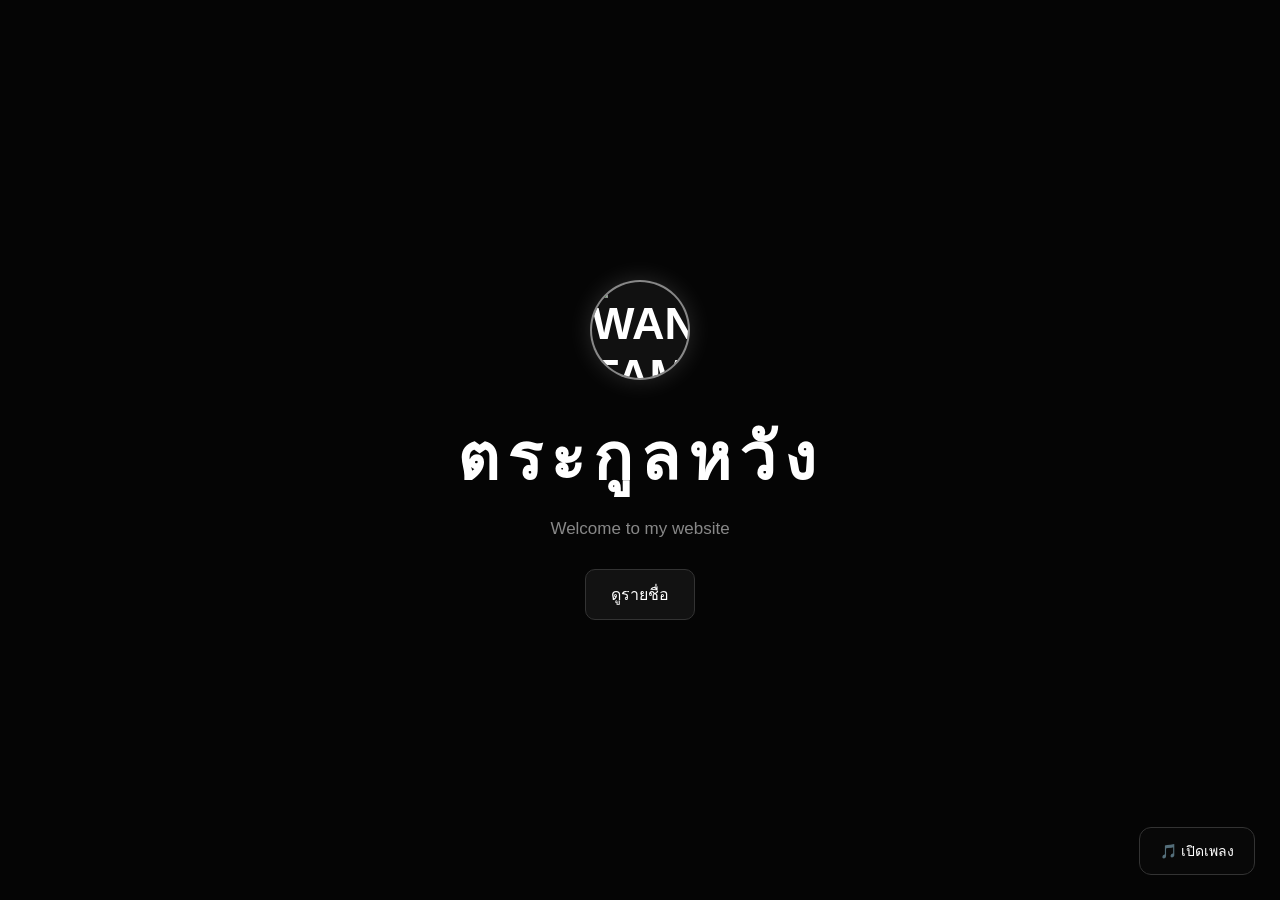
==== index.html @ 5ff53b09 "Add files via upload" ====
<!DOCTYPE html>
<html lang="th">

<head>
    <meta charset="UTF-8">
    <meta name="viewport" content="width=device-width, initial-scale=1.0">

    <title>"WANG</title>

    <link rel="stylesheet" href="style.css">
</head>

<body>

    <div class="snow"></div>

    <main class="hero">

        <div class="profile">
            <div class="avatar">
    <img src="images/logo.png" alt="WANG FAMILY Logo">
</div>

           <h1>ตระกูลหวัง</h1>

<p>Welcome to my website</p>

<div class="buttons">

    <a href="members.html" class="button">
        ดูรายชื่อ
    </a>

</div>
        </div>

    </main>
<audio id="bgMusic" loop>
    <source src="music/bgmusic.mp3" type="audio/mpeg">
</audio>

<button id="musicButton" class="music-button">
    🎵 เปิดเพลง
</button>
    <script src="script.js"></script>

</body>
</html>
---- style.css ----
* {
    margin: 0;
    padding: 0;
    box-sizing: border-box;
}

body {
    min-height: 100vh;

    background: #050505;
    color: white;

    font-family: Arial, sans-serif;

    overflow-x: hidden;
    overflow-y: auto;
}
.hero {
    min-height: 100vh;

    display: flex;
    justify-content: center;
    align-items: center;

    text-align: center;
}

.profile {
    animation: fadeIn 1.5s ease;
}

.avatar {
    width: 110px;
    height: 110px;

    margin: 0 auto 25px;

    display: flex;
    justify-content: center;
    align-items: center;

    border: 2px solid rgba(255,255,255,0.5);
    border-radius: 50%;

    font-size: 45px;
    font-weight: bold;

    background: rgba(255,255,255,0.05);

    box-shadow: 0 0 40px rgba(255,255,255,0.15);
}

h1 {
    font-size: 65px;
    letter-spacing: 8px;

    margin-bottom: 10px;
}

p {
    color: #888;
    font-size: 17px;

    margin-bottom: 30px;
}

.buttons {
    display: flex;
    justify-content: center;
    gap: 12px;
}

.button {
    padding: 12px 25px;

    color: white;
    text-decoration: none;

    border: 1px solid #333;
    border-radius: 10px;

    background: rgba(255,255,255,0.05);

    transition: 0.3s;
}

.button:hover {
    background: white;
    color: black;

    transform: translateY(-4px);

    box-shadow: 0 10px 30px rgba(255,255,255,0.15);
}

@keyframes fadeIn {

    from {
        opacity: 0;
        transform: translateY(30px);
    }

    to {
        opacity: 1;
        transform: translateY(0);
    }

}
/* =========================
   MEMBERS PAGE
========================= */

.members-page {
    color: white;
    overflow-x: hidden;

    background-image:
        linear-gradient(
            rgba(0, 0, 0, 0.75),
            rgba(0, 0, 0, 0.85)
        ),
        url("images/background.jpg");

    background-size: cover;
    background-position: center;
    background-attachment: fixed;

    min-height: 100vh;
}


/* พื้นหลังลาย + */

.background-pattern {

    position: fixed;

    inset: 0;

    z-index: -1;

    opacity: 0.12;

    background-image:
        linear-gradient(
            rgba(255,255,255,0.08) 1px,
            transparent 1px
        ),
        linear-gradient(
            90deg,
            rgba(255,255,255,0.08) 1px,
            transparent 1px
        );

    background-size: 50px 50px;

}


/* กล่องหลัก */

.members-container {

    width: 90%;

    max-width: 900px;

    margin: auto;

    padding: 70px 0;

}


/* Header */

.members-header {

    text-align: center;

    margin-bottom: 60px;

}


.members-header h1 {

    font-size: 55px;

    letter-spacing: 5px;

    margin-bottom: 10px;

}


.members-header p {

    letter-spacing: 7px;

    color: #777;

}


/* Search */

.search-box {

    display: flex;

    align-items: center;

    gap: 15px;

    max-width: 650px;

    margin: 35px auto 0;

    padding: 18px 25px;

    border: 1px solid #333;

    border-radius: 15px;

    background: rgba(10,10,10,0.8);

}


.search-box input {

    width: 100%;

    border: none;

    outline: none;

    background: transparent;

    color: white;

    font-size: 16px;

}


.search-box input::placeholder {

    color: #777;

}


/* Section */

.member-section {

    margin-bottom: 70px;

}


.member-section h2 {

    font-size: 38px;

    margin-bottom: 30px;

    letter-spacing: 2px;

}


.member-section h2 span {

    font-size: 20px;

    color: #666;

}


/* Member Card */

.member-card {

    display: flex;

    align-items: center;

    gap: 25px;

    padding: 25px;

    margin-bottom: 18px;

    border: 1px solid #292929;

    border-radius: 20px;

    background: rgba(15,15,15,0.8);

    transition: 0.3s;

}


.member-card:hover {

    transform: translateY(-4px);

    background: rgba(30,30,30,0.9);

}


/* Avatar */

.member-avatar {

    width: 75px;

    height: 75px;

    flex-shrink: 0;

    display: flex;

    justify-content: center;

    align-items: center;

    border-radius: 50%;

    background: #111;

    border: 1px solid #333;

    font-size: 30px;

}


/* Info */

.member-info {

    flex: 1;

}


.role {

    font-size: 13px;

    letter-spacing: 3px;

    margin-bottom: 8px;

}


.member-info h3 {

    font-size: 20px;

    margin-bottom: 8px;

}


.member-info a {

    color: #3b82f6;

    text-decoration: none;

    font-size: 13px;

}


/* Founder */

.founder {

    border-color: rgba(220,180,30,0.5);

}


.founder-role {

    color: #e0b51c;

}


/* Leader */

.leader {

    border-color: rgba(200,50,50,0.45);

}


.leader-role {

    color: #ff5050;

}


/* Support */

.support {

    border-color: rgba(230,100,180,0.4);

}


.support-role {

    color: #ff8bc9;

}


/* Member */

.member-role {

    color: #999;

}


/* Back */

.back-button {

    display: block;

    width: fit-content;

    margin: 50px auto 0;

    padding: 14px 25px;

    border: 1px solid #333;

    border-radius: 12px;

    color: white;

    text-decoration: none;

    transition: 0.3s;

}


.back-button:hover {

    background: white;

    color: black;

}


/* Mobile */

@media (max-width: 600px) {

    .members-container {

        width: 88%;

        padding-top: 40px;

    }


    .members-header h1 {

        font-size: 38px;

    }


    .member-section h2 {

        font-size: 30px;

    }


    .member-card {

        padding: 18px;

    }


    .member-avatar {

        width: 60px;

        height: 60px;

        font-size: 24px;

    }


    .member-info h3 {

        font-size: 16px;

    }

}
.family-logo {

    width: 140px;
    height: 140px;

    object-fit: contain;

    margin-bottom: 20px;

    filter: drop-shadow(
        0 0 20px rgba(255,255,255,0.2)
    );

}
.member-avatar {

    width: 75px;
    height: 75px;

    flex-shrink: 0;

    overflow: hidden;

    border-radius: 50%;

    background: #111;

    border: 1px solid #333;
}

.member-avatar img {

    width: 100%;
    height: 100%;

    object-fit: cover;

    display: block;
}
.music-button {

    position: fixed;

    bottom: 25px;
    right: 25px;

    padding: 12px 20px;

    border: 1px solid #333;
    border-radius: 12px;

    background: rgba(10, 10, 10, 0.85);

    color: white;

    cursor: pointer;

    font-size: 14px;

    backdrop-filter: blur(10px);

    transition: 0.3s;

    z-index: 1000;
}

.music-button:hover {

    background: white;

    color: black;

    transform: translateY(-3px);

}
.avatar {
    width: 100px;
    height: 100px;
    border-radius: 50%;
    overflow: hidden;
    margin: 0 auto 25px;
    border: 2px solid rgba(255,255,255,0.5);
    box-shadow: 0 0 25px rgba(255,255,255,0.15);
}

.avatar img {
    width: 100%;
    height: 100%;
    object-fit: cover;
    display: block;
}
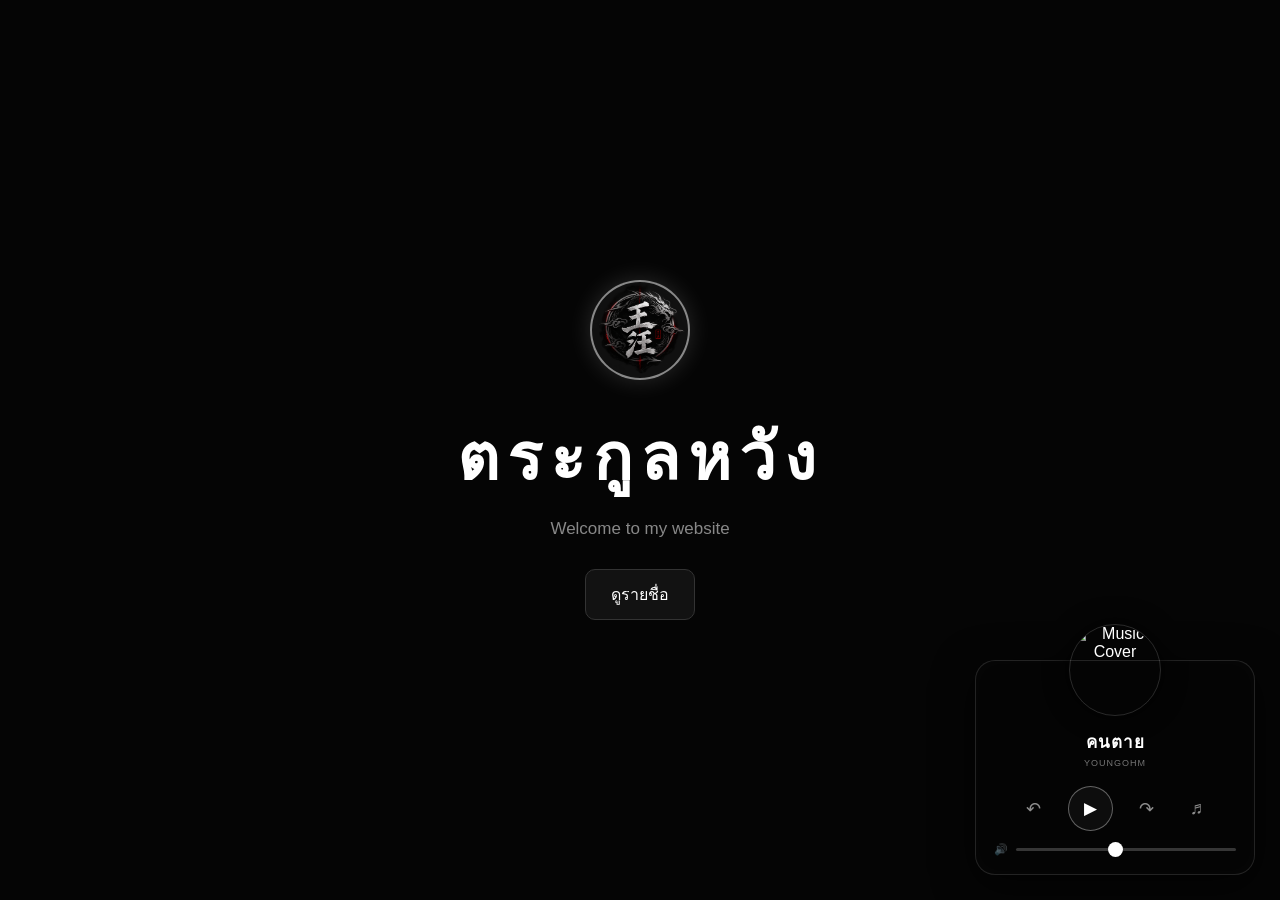
==== commit b737c5e8: "Add files via upload" ====
--- a/index.html
+++ b/index.html
@@ -35,14 +35,46 @@
         </div>
 
     </main>
-<audio id="bgMusic" loop>
-    <source src="music/bgmusic.mp3" type="audio/mpeg">
-</audio>
+<div class="music-player">
 
-<button id="musicButton" class="music-button">
-    🎵 เปิดเพลง
-</button>
-    <script src="script.js"></script>
+    <div class="music-cover">
+        <img src="images/music-cover.jpg" alt="Music Cover">
+    </div>
+
+    <div class="music-info">
+        <div class="music-title">คนตาย</div>
+        <div class="music-artist">YOUNGOHM</div>
+    </div>
+
+    <div class="music-controls">
+
+        <button id="prevBtn">↶</button>
+
+        <button id="playBtn" class="play-btn">▶</button>
+
+        <button id="nextBtn">↷</button>
+
+        <button id="muteBtn">♬</button>
+
+    </div>
+
+    <div class="volume-area">
+        <span>🔊</span>
+        <input
+            type="range"
+            id="volumeSlider"
+            min="0"
+            max="1"
+            step="0.01"
+            value="0.45"
+        >
+    </div>
+
+</div>
+
+<audio id="bgMusic" src="music/bgmusic.mp3"></audio>
+
+<script src="script.js"></script>
 
 </body>
 </html>
--- a/style.css
+++ b/style.css
@@ -615,4 +615,200 @@
     height: 100%;
     object-fit: cover;
     display: block;
+}
+/* =========================
+   MUSIC PLAYER
+========================= */
+
+.music-player {
+    position: fixed;
+    right: 25px;
+    bottom: 25px;
+    left: auto;
+    transform: none;
+    width: 280px;
+    padding: 18px;
+
+    background: rgba(5, 5, 5, 0.82);
+    backdrop-filter: blur(18px);
+    -webkit-backdrop-filter: blur(18px);
+
+    border: 1px solid rgba(255,255,255,0.12);
+    border-radius: 20px;
+
+    box-shadow:
+        0 10px 40px rgba(0,0,0,0.7),
+        inset 0 0 20px rgba(255,255,255,0.02);
+
+    z-index: 9999;
+
+    text-align: center;
+}
+
+/* ปกเพลง */
+
+.music-cover {
+    width: 92px;
+    height: 92px;
+
+    margin: -55px auto 12px;
+
+    border-radius: 50%;
+    overflow: hidden;
+
+    border: 1px solid rgba(255,255,255,0.15);
+
+    box-shadow:
+        0 0 25px rgba(0,0,0,0.8);
+
+    animation: musicSpin 10s linear infinite;
+    animation-play-state: paused;
+}
+
+.music-cover.playing {
+    animation-play-state: running;
+}
+
+.music-cover img {
+    width: 100%;
+    height: 100%;
+
+    object-fit: cover;
+}
+
+/* ชื่อเพลง */
+
+.music-title {
+    color: white;
+    font-size: 17px;
+    font-weight: 700;
+
+    letter-spacing: 1px;
+}
+
+.music-artist {
+    color: rgba(255,255,255,0.45);
+
+    font-size: 9px;
+    letter-spacing: 1px;
+
+    margin-top: 3px;
+}
+
+/* ปุ่ม */
+
+.music-controls {
+    display: flex;
+    align-items: center;
+    justify-content: center;
+
+    gap: 18px;
+
+    margin-top: 18px;
+}
+
+.music-controls button {
+    width: 32px;
+    height: 32px;
+
+    border: none;
+    background: transparent;
+
+    color: rgba(255,255,255,0.55);
+
+    font-size: 18px;
+
+    cursor: pointer;
+
+    transition: 0.2s;
+}
+
+.music-controls button:hover {
+    color: white;
+    transform: scale(1.12);
+}
+
+/* ปุ่ม Play */
+
+.music-controls .play-btn {
+    width: 45px;
+    height: 45px;
+
+    border-radius: 50%;
+
+    border: 1px solid rgba(255,255,255,0.35);
+
+    background: rgba(255,255,255,0.04);
+
+    color: white;
+
+    font-size: 17px;
+}
+
+.music-controls .play-btn:hover {
+    background: rgba(255,255,255,0.1);
+}
+
+/* Volume */
+
+.volume-area {
+    display: flex;
+    align-items: center;
+
+    gap: 8px;
+
+    margin-top: 12px;
+
+    color: rgba(255,255,255,0.45);
+    font-size: 11px;
+}
+
+#volumeSlider {
+    flex: 1;
+
+    height: 3px;
+
+    appearance: none;
+
+    background: rgba(255,255,255,0.2);
+
+    border-radius: 10px;
+
+    cursor: pointer;
+}
+
+#volumeSlider::-webkit-slider-thumb {
+    appearance: none;
+
+    width: 15px;
+    height: 15px;
+
+    border-radius: 50%;
+
+    background: white;
+
+    cursor: pointer;
+}
+
+/* Animation */
+
+@keyframes musicSpin {
+    from {
+        transform: rotate(0deg);
+    }
+
+    to {
+        transform: rotate(360deg);
+    }
+}
+
+/* มือถือ */
+
+@media (max-width: 500px) {
+
+    .music-player {
+        width: 250px;
+        bottom: 18px;
+    }
+
 }
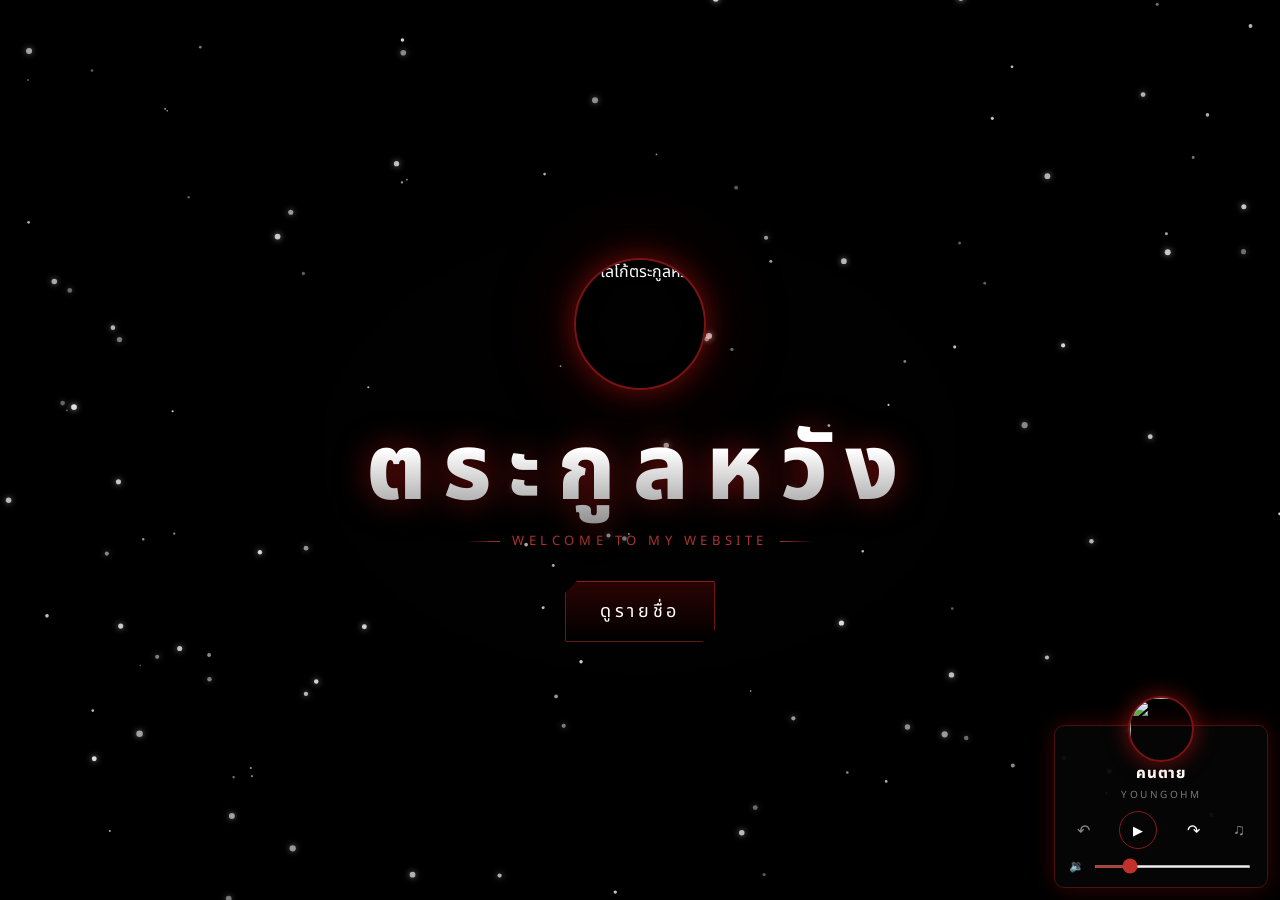
==== commit facb1560: "Add files via upload" ====
--- a/index.html
+++ b/index.html
@@ -1,80 +1,34 @@
-<!DOCTYPE html>
-<html lang="th">
-
-<head>
-    <meta charset="UTF-8">
-    <meta name="viewport" content="width=device-width, initial-scale=1.0">
-
-    <title>"WANG</title>
-
-    <link rel="stylesheet" href="style.css">
-</head>
-
-<body>
-
-    <div class="snow"></div>
-
-    <main class="hero">
-
-        <div class="profile">
-            <div class="avatar">
-    <img src="images/logo.png" alt="WANG FAMILY Logo">
-</div>
-
-           <h1>ตระกูลหวัง</h1>
-
-<p>Welcome to my website</p>
-
-<div class="buttons">
-
-    <a href="members.html" class="button">
-        ดูรายชื่อ
-    </a>
-
-</div>
-        </div>
-
-    </main>
-<div class="music-player">
-
-    <div class="music-cover">
-        <img src="images/music-cover.jpg" alt="Music Cover">
-    </div>
-
-    <div class="music-info">
-        <div class="music-title">คนตาย</div>
-        <div class="music-artist">YOUNGOHM</div>
-    </div>
-
-    <div class="music-controls">
-
-        <button id="prevBtn">↶</button>
-
-        <button id="playBtn" class="play-btn">▶</button>
-
-        <button id="nextBtn">↷</button>
-
-        <button id="muteBtn">♬</button>
-
-    </div>
-
-    <div class="volume-area">
-        <span>🔊</span>
-        <input
-            type="range"
-            id="volumeSlider"
-            min="0"
-            max="1"
-            step="0.01"
-            value="0.45"
-        >
-    </div>
-
-</div>
-
-<audio id="bgMusic" src="music/bgmusic.mp3"></audio>
-
-<script src="script.js"></script>
-
-</body>
-</html>+<!DOCTYPE html>
+<html lang="th">
+<head>
+<meta charset="UTF-8">
+<meta name="viewport" content="width=device-width, initial-scale=1, viewport-fit=cover">
+<title>ตระกูลหวัง</title>
+<link href="https://fonts.googleapis.com/css2?family=Noto+Sans+Thai:wght@400;700;800&display=swap" rel="stylesheet">
+<link rel="stylesheet" href="style.css">
+</head>
+<body>
+<div id="fade"></div>
+<canvas id="snow"></canvas>
+<button id="bk" class="hide">← ย้อนกลับ</button>
+
+<section id="home">
+  <img class="logo" src="images/logo.jpg" alt="โลโก้ตระกูลหวัง">
+  <h1>ตระกูลหวัง</h1>
+  <p class="sub">Welcome to my website</p>
+  <button class="go" id="go">ดูรายชื่อ</button>
+</section>
+
+<section id="list" class="hide"></section>
+
+<div class="pl">
+  <img class="art" src="images/logo.jpg" alt="">
+  <audio id="au" preload="auto" loop></audio>
+  <div class="tt" id="tt"></div><div class="ar">YOUNGOHM</div>
+  <div class="ctl"><button id="rp" title="repeat">↶</button><button class="p" id="pl">▶</button><button id="nx" title="next">↷</button><button>♫</button></div>
+  <div class="vol">🔉<input type="range" id="vol" min="0" max="100" value="20"></div>
+</div>
+
+<script src="script.js"></script>
+</body>
+</html>
--- a/style.css
+++ b/style.css
@@ -1,814 +1,61 @@
-* {
-    margin: 0;
-    padding: 0;
-    box-sizing: border-box;
-}
-
-body {
-    min-height: 100vh;
-
-    background: #050505;
-    color: white;
-
-    font-family: Arial, sans-serif;
-
-    overflow-x: hidden;
-    overflow-y: auto;
-}
-.hero {
-    min-height: 100vh;
-
-    display: flex;
-    justify-content: center;
-    align-items: center;
-
-    text-align: center;
-}
-
-.profile {
-    animation: fadeIn 1.5s ease;
-}
-
-.avatar {
-    width: 110px;
-    height: 110px;
-
-    margin: 0 auto 25px;
-
-    display: flex;
-    justify-content: center;
-    align-items: center;
-
-    border: 2px solid rgba(255,255,255,0.5);
-    border-radius: 50%;
-
-    font-size: 45px;
-    font-weight: bold;
-
-    background: rgba(255,255,255,0.05);
-
-    box-shadow: 0 0 40px rgba(255,255,255,0.15);
-}
-
-h1 {
-    font-size: 65px;
-    letter-spacing: 8px;
-
-    margin-bottom: 10px;
-}
-
-p {
-    color: #888;
-    font-size: 17px;
-
-    margin-bottom: 30px;
-}
-
-.buttons {
-    display: flex;
-    justify-content: center;
-    gap: 12px;
-}
-
-.button {
-    padding: 12px 25px;
-
-    color: white;
-    text-decoration: none;
-
-    border: 1px solid #333;
-    border-radius: 10px;
-
-    background: rgba(255,255,255,0.05);
-
-    transition: 0.3s;
-}
-
-.button:hover {
-    background: white;
-    color: black;
-
-    transform: translateY(-4px);
-
-    box-shadow: 0 10px 30px rgba(255,255,255,0.15);
-}
-
-@keyframes fadeIn {
-
-    from {
-        opacity: 0;
-        transform: translateY(30px);
-    }
-
-    to {
-        opacity: 1;
-        transform: translateY(0);
-    }
-
-}
-/* =========================
-   MEMBERS PAGE
-========================= */
-
-.members-page {
-    color: white;
-    overflow-x: hidden;
-
-    background-image:
-        linear-gradient(
-            rgba(0, 0, 0, 0.75),
-            rgba(0, 0, 0, 0.85)
-        ),
-        url("images/background.jpg");
-
-    background-size: cover;
-    background-position: center;
-    background-attachment: fixed;
-
-    min-height: 100vh;
-}
-
-
-/* พื้นหลังลาย + */
-
-.background-pattern {
-
-    position: fixed;
-
-    inset: 0;
-
-    z-index: -1;
-
-    opacity: 0.12;
-
-    background-image:
-        linear-gradient(
-            rgba(255,255,255,0.08) 1px,
-            transparent 1px
-        ),
-        linear-gradient(
-            90deg,
-            rgba(255,255,255,0.08) 1px,
-            transparent 1px
-        );
-
-    background-size: 50px 50px;
-
-}
-
-
-/* กล่องหลัก */
-
-.members-container {
-
-    width: 90%;
-
-    max-width: 900px;
-
-    margin: auto;
-
-    padding: 70px 0;
-
-}
-
-
-/* Header */
-
-.members-header {
-
-    text-align: center;
-
-    margin-bottom: 60px;
-
-}
-
-
-.members-header h1 {
-
-    font-size: 55px;
-
-    letter-spacing: 5px;
-
-    margin-bottom: 10px;
-
-}
-
-
-.members-header p {
-
-    letter-spacing: 7px;
-
-    color: #777;
-
-}
-
-
-/* Search */
-
-.search-box {
-
-    display: flex;
-
-    align-items: center;
-
-    gap: 15px;
-
-    max-width: 650px;
-
-    margin: 35px auto 0;
-
-    padding: 18px 25px;
-
-    border: 1px solid #333;
-
-    border-radius: 15px;
-
-    background: rgba(10,10,10,0.8);
-
-}
-
-
-.search-box input {
-
-    width: 100%;
-
-    border: none;
-
-    outline: none;
-
-    background: transparent;
-
-    color: white;
-
-    font-size: 16px;
-
-}
-
-
-.search-box input::placeholder {
-
-    color: #777;
-
-}
-
-
-/* Section */
-
-.member-section {
-
-    margin-bottom: 70px;
-
-}
-
-
-.member-section h2 {
-
-    font-size: 38px;
-
-    margin-bottom: 30px;
-
-    letter-spacing: 2px;
-
-}
-
-
-.member-section h2 span {
-
-    font-size: 20px;
-
-    color: #666;
-
-}
-
-
-/* Member Card */
-
-.member-card {
-
-    display: flex;
-
-    align-items: center;
-
-    gap: 25px;
-
-    padding: 25px;
-
-    margin-bottom: 18px;
-
-    border: 1px solid #292929;
-
-    border-radius: 20px;
-
-    background: rgba(15,15,15,0.8);
-
-    transition: 0.3s;
-
-}
-
-
-.member-card:hover {
-
-    transform: translateY(-4px);
-
-    background: rgba(30,30,30,0.9);
-
-}
-
-
-/* Avatar */
-
-.member-avatar {
-
-    width: 75px;
-
-    height: 75px;
-
-    flex-shrink: 0;
-
-    display: flex;
-
-    justify-content: center;
-
-    align-items: center;
-
-    border-radius: 50%;
-
-    background: #111;
-
-    border: 1px solid #333;
-
-    font-size: 30px;
-
-}
-
-
-/* Info */
-
-.member-info {
-
-    flex: 1;
-
-}
-
-
-.role {
-
-    font-size: 13px;
-
-    letter-spacing: 3px;
-
-    margin-bottom: 8px;
-
-}
-
-
-.member-info h3 {
-
-    font-size: 20px;
-
-    margin-bottom: 8px;
-
-}
-
-
-.member-info a {
-
-    color: #3b82f6;
-
-    text-decoration: none;
-
-    font-size: 13px;
-
-}
-
-
-/* Founder */
-
-.founder {
-
-    border-color: rgba(220,180,30,0.5);
-
-}
-
-
-.founder-role {
-
-    color: #e0b51c;
-
-}
-
-
-/* Leader */
-
-.leader {
-
-    border-color: rgba(200,50,50,0.45);
-
-}
-
-
-.leader-role {
-
-    color: #ff5050;
-
-}
-
-
-/* Support */
-
-.support {
-
-    border-color: rgba(230,100,180,0.4);
-
-}
-
-
-.support-role {
-
-    color: #ff8bc9;
-
-}
-
-
-/* Member */
-
-.member-role {
-
-    color: #999;
-
-}
-
-
-/* Back */
-
-.back-button {
-
-    display: block;
-
-    width: fit-content;
-
-    margin: 50px auto 0;
-
-    padding: 14px 25px;
-
-    border: 1px solid #333;
-
-    border-radius: 12px;
-
-    color: white;
-
-    text-decoration: none;
-
-    transition: 0.3s;
-
-}
-
-
-.back-button:hover {
-
-    background: white;
-
-    color: black;
-
-}
-
-
-/* Mobile */
-
-@media (max-width: 600px) {
-
-    .members-container {
-
-        width: 88%;
-
-        padding-top: 40px;
-
-    }
-
-
-    .members-header h1 {
-
-        font-size: 38px;
-
-    }
-
-
-    .member-section h2 {
-
-        font-size: 30px;
-
-    }
-
-
-    .member-card {
-
-        padding: 18px;
-
-    }
-
-
-    .member-avatar {
-
-        width: 60px;
-
-        height: 60px;
-
-        font-size: 24px;
-
-    }
-
-
-    .member-info h3 {
-
-        font-size: 16px;
-
-    }
-
-}
-.family-logo {
-
-    width: 140px;
-    height: 140px;
-
-    object-fit: contain;
-
-    margin-bottom: 20px;
-
-    filter: drop-shadow(
-        0 0 20px rgba(255,255,255,0.2)
-    );
-
-}
-.member-avatar {
-
-    width: 75px;
-    height: 75px;
-
-    flex-shrink: 0;
-
-    overflow: hidden;
-
-    border-radius: 50%;
-
-    background: #111;
-
-    border: 1px solid #333;
-}
-
-.member-avatar img {
-
-    width: 100%;
-    height: 100%;
-
-    object-fit: cover;
-
-    display: block;
-}
-.music-button {
-
-    position: fixed;
-
-    bottom: 25px;
-    right: 25px;
-
-    padding: 12px 20px;
-
-    border: 1px solid #333;
-    border-radius: 12px;
-
-    background: rgba(10, 10, 10, 0.85);
-
-    color: white;
-
-    cursor: pointer;
-
-    font-size: 14px;
-
-    backdrop-filter: blur(10px);
-
-    transition: 0.3s;
-
-    z-index: 1000;
-}
-
-.music-button:hover {
-
-    background: white;
-
-    color: black;
-
-    transform: translateY(-3px);
-
-}
-.avatar {
-    width: 100px;
-    height: 100px;
-    border-radius: 50%;
-    overflow: hidden;
-    margin: 0 auto 25px;
-    border: 2px solid rgba(255,255,255,0.5);
-    box-shadow: 0 0 25px rgba(255,255,255,0.15);
-}
-
-.avatar img {
-    width: 100%;
-    height: 100%;
-    object-fit: cover;
-    display: block;
-}
-/* =========================
-   MUSIC PLAYER
-========================= */
-
-.music-player {
-    position: fixed;
-    right: 25px;
-    bottom: 25px;
-    left: auto;
-    transform: none;
-    width: 280px;
-    padding: 18px;
-
-    background: rgba(5, 5, 5, 0.82);
-    backdrop-filter: blur(18px);
-    -webkit-backdrop-filter: blur(18px);
-
-    border: 1px solid rgba(255,255,255,0.12);
-    border-radius: 20px;
-
-    box-shadow:
-        0 10px 40px rgba(0,0,0,0.7),
-        inset 0 0 20px rgba(255,255,255,0.02);
-
-    z-index: 9999;
-
-    text-align: center;
-}
-
-/* ปกเพลง */
-
-.music-cover {
-    width: 92px;
-    height: 92px;
-
-    margin: -55px auto 12px;
-
-    border-radius: 50%;
-    overflow: hidden;
-
-    border: 1px solid rgba(255,255,255,0.15);
-
-    box-shadow:
-        0 0 25px rgba(0,0,0,0.8);
-
-    animation: musicSpin 10s linear infinite;
-    animation-play-state: paused;
-}
-
-.music-cover.playing {
-    animation-play-state: running;
-}
-
-.music-cover img {
-    width: 100%;
-    height: 100%;
-
-    object-fit: cover;
-}
-
-/* ชื่อเพลง */
-
-.music-title {
-    color: white;
-    font-size: 17px;
-    font-weight: 700;
-
-    letter-spacing: 1px;
-}
-
-.music-artist {
-    color: rgba(255,255,255,0.45);
-
-    font-size: 9px;
-    letter-spacing: 1px;
-
-    margin-top: 3px;
-}
-
-/* ปุ่ม */
-
-.music-controls {
-    display: flex;
-    align-items: center;
-    justify-content: center;
-
-    gap: 18px;
-
-    margin-top: 18px;
-}
-
-.music-controls button {
-    width: 32px;
-    height: 32px;
-
-    border: none;
-    background: transparent;
-
-    color: rgba(255,255,255,0.55);
-
-    font-size: 18px;
-
-    cursor: pointer;
-
-    transition: 0.2s;
-}
-
-.music-controls button:hover {
-    color: white;
-    transform: scale(1.12);
-}
-
-/* ปุ่ม Play */
-
-.music-controls .play-btn {
-    width: 45px;
-    height: 45px;
-
-    border-radius: 50%;
-
-    border: 1px solid rgba(255,255,255,0.35);
-
-    background: rgba(255,255,255,0.04);
-
-    color: white;
-
-    font-size: 17px;
-}
-
-.music-controls .play-btn:hover {
-    background: rgba(255,255,255,0.1);
-}
-
-/* Volume */
-
-.volume-area {
-    display: flex;
-    align-items: center;
-
-    gap: 8px;
-
-    margin-top: 12px;
-
-    color: rgba(255,255,255,0.45);
-    font-size: 11px;
-}
-
-#volumeSlider {
-    flex: 1;
-
-    height: 3px;
-
-    appearance: none;
-
-    background: rgba(255,255,255,0.2);
-
-    border-radius: 10px;
-
-    cursor: pointer;
-}
-
-#volumeSlider::-webkit-slider-thumb {
-    appearance: none;
-
-    width: 15px;
-    height: 15px;
-
-    border-radius: 50%;
-
-    background: white;
-
-    cursor: pointer;
-}
-
-/* Animation */
-
-@keyframes musicSpin {
-    from {
-        transform: rotate(0deg);
-    }
-
-    to {
-        transform: rotate(360deg);
-    }
-}
-
-/* มือถือ */
-
-@media (max-width: 500px) {
-
-    .music-player {
-        width: 250px;
-        bottom: 18px;
-    }
-
-}+:root{--bg:#050505;--text:#fff;--mute:#8a8a8a;box-sizing:border-box;padding-top:env(safe-area-inset-top,0px);padding-bottom:env(safe-area-inset-bottom,0px)}
+*{box-sizing:border-box}html{scroll-padding-top:env(safe-area-inset-top,0px)}
+body{margin:0;background:linear-gradient(rgba(0,0,0,.82),rgba(0,0,0,.88)),url(images/bg.jpg) center/cover fixed #050505;color:var(--text);font-family:"Noto Sans Thai",system-ui,sans-serif;min-height:100vh}
+.hide{display:none!important}
+#bk{position:fixed;top:calc(12px + env(safe-area-inset-top,0px));left:14px;z-index:8;background:#0a0a0a;border:1px solid #333;color:#ddd;padding:8px 14px;border-radius:20px;font:14px inherit;font-family:inherit;cursor:pointer}
+#home{min-height:100vh;display:flex;flex-direction:column;align-items:center;justify-content:center;text-align:center;padding:24px}
+.logo{width:132px;height:132px;border-radius:50%;border:2px solid #333;box-shadow:0 0 50px rgba(255,255,255,.07)}
+h1{font-size:clamp(44px,15vw,92px);letter-spacing:.18em;margin:26px 0 4px;font-weight:800;line-height:1.2}
+.sub{color:var(--mute);font-size:18px;margin:0 0 30px}
+.go{background:none;border:1px solid #444;color:#eee;padding:16px 34px;border-radius:16px;font-size:18px;font-family:inherit;cursor:pointer}
+.go:active{background:#151515}
+#list{max-width:640px;margin:0 auto;padding:70px 20px 220px}
+h2{font-size:clamp(30px,9vw,46px);letter-spacing:.04em;margin:44px 0 18px;font-weight:800}
+h2 span{color:#777;font-size:.75em;font-weight:700}
+.c{display:flex;align-items:center;gap:22px;padding:18px 20px;border-radius:28px;border:1px solid;margin-bottom:16px;background:rgba(0,0,0,.55)}
+.c.f{border-color:#4a3a14}.c.l{border-color:#4a1a1a}.c.s{border-color:#243044}
+.av img{width:100%;height:100%;border-radius:50%;object-fit:cover}.av{overflow:hidden;width:78px;height:78px;border-radius:50%;border:2px solid #444;flex:none;display:grid;place-items:center;font-size:30px;font-weight:800;background:linear-gradient(135deg,#2a2a2a,#0d0d0d);color:#bbb}
+.role{letter-spacing:.3em;font-size:15px;font-weight:700}
+.f .role{color:#b8943a}.l .role{color:#d9625e}.s .role{color:#6f95d6}
+.nm{font-size:20px;font-weight:700;margin:4px 0 8px}
+.c a{color:#6b9bf2;text-decoration:none;font-size:17px;letter-spacing:.03em}
+.pl{position:fixed;right:12px;bottom:calc(12px + env(safe-area-inset-bottom,0px));width:214px;background:rgba(6,6,6,.92);border:1px solid #1c1c1c;border-radius:20px;padding:36px 14px 12px;text-align:center;z-index:9;margin-top:40px}
+.art{position:absolute;left:50%;top:-30px;transform:translateX(-50%);width:66px;height:66px;border-radius:50%;box-shadow:0 0 22px rgba(90,120,255,.35);border:2px solid #111;object-fit:cover}
+.tt{font-weight:800;font-size:15px;letter-spacing:.05em}.ar{font-size:10px;color:#777;letter-spacing:.25em;margin-top:2px}
+.ctl{display:flex;justify-content:space-between;align-items:center;margin:8px 4px}
+.ctl button{background:none;border:0;color:#888;font-size:16px;cursor:pointer;padding:4px}
+.ctl .p{width:38px;height:38px;border:1px solid #333;border-radius:50%;color:#fff;font-size:13px}
+.vol{display:flex;align-items:center;gap:8px;color:#777;font-size:12px}.vol input{flex:1;accent-color:#fff;height:3px}
+#fade{position:fixed;inset:0;background:#000;opacity:0;pointer-events:none;transition:opacity .5s ease;z-index:20}
+
+/* ===== DRAGON THEME ===== */
+body::before{content:"";position:fixed;inset:0;background:radial-gradient(ellipse at center,transparent 35%,rgba(0,0,0,.85) 100%);pointer-events:none;z-index:0}
+#snow{position:fixed;inset:0;width:100%;height:100%;pointer-events:none;z-index:1}
+#home,#list{position:relative;z-index:2}
+#home{animation:rise .9s ease both}#list{animation:rise .7s ease both}
+@keyframes rise{from{opacity:0;transform:translateY(16px)}to{opacity:1;transform:none}}
+.logo{border:2px solid #7a1414;box-shadow:0 0 28px rgba(190,20,20,.55),0 0 90px rgba(190,20,20,.22),inset 0 0 18px rgba(0,0,0,.8);animation:pulse 3.2s ease-in-out infinite}
+@keyframes pulse{50%{box-shadow:0 0 44px rgba(220,30,30,.8),0 0 120px rgba(190,20,20,.32),inset 0 0 18px rgba(0,0,0,.8)}}
+h1{background:linear-gradient(180deg,#fff 30%,#8c8c8c 100%);-webkit-background-clip:text;background-clip:text;color:transparent;-webkit-text-fill-color:transparent;filter:drop-shadow(0 0 16px rgba(200,20,20,.55)) drop-shadow(0 2px 0 #000)}
+.sub{letter-spacing:.35em;text-transform:uppercase;font-size:13px;color:#a33}
+.sub::before,.sub::after{content:"";display:inline-block;width:34px;height:1px;background:linear-gradient(90deg,transparent,#a33);vertical-align:middle;margin:0 12px}
+.sub::after{transform:scaleX(-1)}
+.go{position:relative;border:1px solid #8a1b1b;color:#fff;letter-spacing:.2em;border-radius:2px;clip-path:polygon(12px 0,100% 0,100% calc(100% - 12px),calc(100% - 12px) 100%,0 100%,0 12px);background:linear-gradient(180deg,rgba(120,10,10,.35),rgba(0,0,0,.6));box-shadow:0 0 22px rgba(190,20,20,.35);transition:.25s}
+.go:hover,.go:active{background:linear-gradient(180deg,rgba(190,25,25,.55),rgba(30,0,0,.7));box-shadow:0 0 34px rgba(230,30,30,.6);letter-spacing:.26em}
+#bk{border-color:#8a1b1b;border-radius:2px;background:rgba(10,0,0,.8);letter-spacing:.08em;box-shadow:0 0 14px rgba(190,20,20,.3)}
+h2{display:flex;align-items:baseline;gap:10px;letter-spacing:.14em;padding-left:14px;border-left:4px solid #b31b1b;text-shadow:0 0 18px rgba(200,20,20,.45)}
+h2 span{color:#b31b1b}
+.c{position:relative;border-radius:6px;backdrop-filter:blur(3px);-webkit-backdrop-filter:blur(3px);background:linear-gradient(110deg,rgba(0,0,0,.78),rgba(25,3,3,.55));box-shadow:inset 0 0 28px rgba(0,0,0,.7),0 6px 22px rgba(0,0,0,.6);transition:transform .25s,box-shadow .25s}
+.c::before,.c::after{content:"";position:absolute;width:16px;height:16px;border:2px solid currentColor;opacity:.9}
+.c::before{top:-2px;left:-2px;border-right:0;border-bottom:0}.c::after{bottom:-2px;right:-2px;border-left:0;border-top:0}
+.c.f{color:#c9a13f}.c.l{color:#c0302c}.c.s{color:#5f86c8}
+.c:hover{transform:translateX(5px);box-shadow:inset 0 0 28px rgba(0,0,0,.7),0 0 26px currentColor}
+.c.f{border-color:#6b5320}.c.l{border-color:#6b1d1d}.c.s{border-color:#2f4468}
+.av{border:2px solid currentColor;box-shadow:0 0 16px currentColor}
+.nm,.c a{color:#fff}.c a{color:#7aa4ff;letter-spacing:.14em;font-size:14px}.c a::after{content:" \2192"}
+.pl{border-radius:10px;border-color:#4a1212;box-shadow:0 0 22px rgba(160,15,15,.35)}
+.art{box-shadow:0 0 22px rgba(200,25,25,.6);border-color:#7a1414}
+.ctl .p{border-color:#8a1b1b}.vol input{accent-color:#c0302c}
+::-webkit-scrollbar{width:7px}::-webkit-scrollbar-thumb{background:#6b1414;border-radius:4px}::-webkit-scrollbar-track{background:#000}
+@media (prefers-reduced-motion:reduce){*{animation:none!important}}
+
